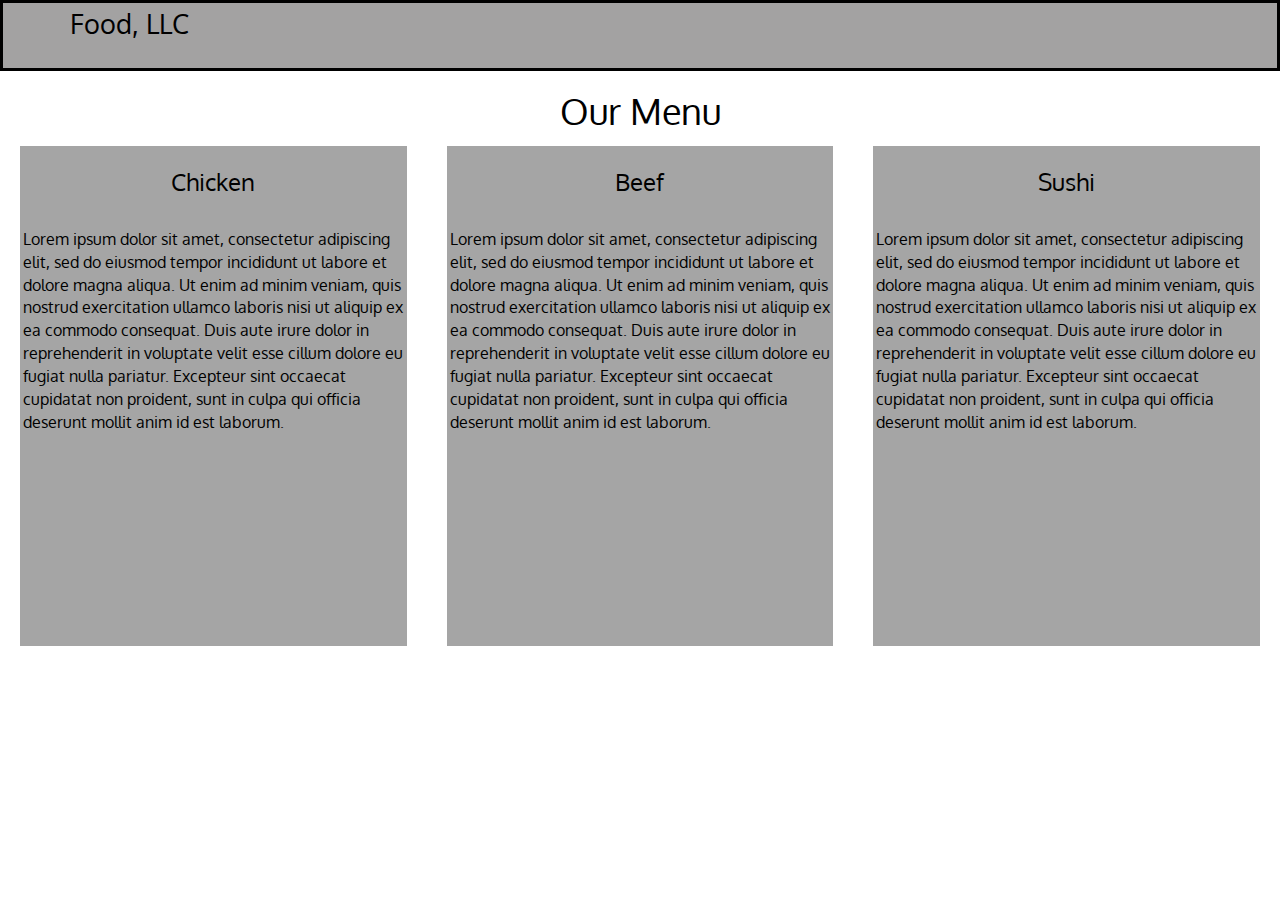
==== module3-solution/index.html @ eab25c7e "Add files via upload" ====
<!DOCTYPE html>
<html lang="en">
  <head>
    <meta charset="utf-8">
    <meta name="viewport" content="width=device-width, initial-scale=1">
    <title>Assignment Solution for Module 3</title>
    <link rel="stylesheet" href="css/bootstrap.min.css">
    <link rel="stylesheet" href="css/styles.css">
    <link href='https://fonts.googleapis.com/css?family=Oxygen:400,300,700' rel='stylesheet' type='text/css'>
  </head>

<body>
    <a name="top"></a>
    <!-- Navbar -->
    <header>
        <nav id="header-nav" class="navbar navbar-default">
          <div class="container">
            <div class="navbar-header">
    
              <div class="navbar-brand">
                <a href="index.html"><h1>Food, LLC</h1></a>
              </div>
    
              <button type="button" class="navbar-toggle collapsed" data-toggle="collapse" data-target="#collapsable-nav" aria-expanded="false">
                <span class="sr-only">Toggle navigation</span>
                <span class="icon-bar"></span>
                <span class="icon-bar"></span>
                <span class="icon-bar"></span>
              </button>
            </div>
    
            <div id="collapsable-nav" class="collapse navbar-collapse">
               <ul id="nav-list" class="nav navbar-nav navbar-right visible-xs">
                <li>
                  <a href="#Chicken">
                    <br class="hidden-xs"> Chicken </a>
                </li>
                <li>
                  <a href="#Beef">
                    <br class="hidden-xs"> Beef </a>
                </li>
                <li>
                  <a href="#Sushi">
                    <br class="hidden-xs"> Sushi</a>
                </li>

              </ul><!-- #nav-list -->
            </div><!-- .collapse .navbar-collapse -->
          </div><!-- .container -->
        </nav><!-- #header-nav -->
      </header>

    <!-- Page Heading: centered -->
    <h1 class="text-center">Our Menu</h1>

    <!-- Full Grip-->
    <div id="main-content">
    <div class="col-md-4 col-sm-6 col-xs-12">
        <section name="Chicken" id="section-content">
            <a name="Chicken"></a>
            <h3 class="text-center">Chicken</h3>
        <p>          
            <br>Lorem ipsum dolor sit amet, consectetur adipiscing elit, sed do eiusmod tempor incididunt ut labore et dolore magna aliqua. Ut enim ad minim veniam, quis nostrud exercitation ullamco laboris nisi ut aliquip ex ea commodo consequat. Duis aute irure dolor in reprehenderit in voluptate velit esse cillum dolore eu fugiat nulla pariatur. Excepteur sint occaecat cupidatat non proident, sunt in culpa qui officia deserunt mollit anim id est laborum.</br>
            <a href="#top" class="visible-xs"><br>Back to top</a>
        </p>
    </div>
    </section>

    <div class="col-md-4 col-sm-6 col-xs-12" id="section-content" >
        <section id="section-content">
            <a name="Beef"></a>
            <h3 class="text-center">Beef</h3>
            <p>          
                <br>Lorem ipsum dolor sit amet, consectetur adipiscing elit, sed do eiusmod tempor incididunt ut labore et dolore magna aliqua. Ut enim ad minim veniam, quis nostrud exercitation ullamco laboris nisi ut aliquip ex ea commodo consequat. Duis aute irure dolor in reprehenderit in voluptate velit esse cillum dolore eu fugiat nulla pariatur. Excepteur sint occaecat cupidatat non proident, sunt in culpa qui officia deserunt mollit anim id est laborum.</br>
                <a href="#top" class="visible-xs"><br>Back to top</a>
            </p>
        </div>
        </section>
    </div>

    <div class="col-md-4 col-sm-12 col-xs-12" id="section-content">
        <section name="Sushi" id="section-content">
            <a name="Sushi"></a>
            <h3 class="text-center">Sushi</h3>
            <p>          
                <br>Lorem ipsum dolor sit amet, consectetur adipiscing elit, sed do eiusmod tempor incididunt ut labore et dolore magna aliqua. Ut enim ad minim veniam, quis nostrud exercitation ullamco laboris nisi ut aliquip ex ea commodo consequat. Duis aute irure dolor in reprehenderit in voluptate velit esse cillum dolore eu fugiat nulla pariatur. Excepteur sint occaecat cupidatat non proident, sunt in culpa qui officia deserunt mollit anim id est laborum.</br>
                <a href="#top" class="visible-xs"><br>Back to top</a>
            </p>
                
        </div>
        </section>
    </div>
   </div>  


    <!-- jQuery (Bootstrap JS plugins depend on it) -->
    <script src="js/jquery-2.1.4.min.js"></script>
    <script src="js/bootstrap.min.js"></script>
    <script src="js/script.js"></script>

</body>
</html>
---- module3-solution/css/styles.css ----
body {
    font-size: 16px;
    color: black;
    background-color: white;
    font-family: 'Oxygen', sans-serif;
    width: 100%;
  }
  
  #header-nav {
    background-color: #a3a2a2;
    border-width: 3px;
    border-radius: 0;
    border-color:black;
  }

  .navbar-brand {
    padding-top: 5px;
    margin: 5px 10px 10px 0;
  }
  
  .navbar-brand h1 { 
    font-family: 'Oxygen', sans-serif;
    color: black;
    font-size: 1.5em;
    margin-top: 0;
    margin-bottom: 0;
    line-height: .75;
  }

  #nav-list {
    margin-top: 5px;
  }
  #nav-list a {
    color: black;
    text-align: center;
  }
  #nav-list a:hover {
    background: #E7E7E7;
  }
  #nav-list a span {
    font-size: 1.8em;
  }

  .navbar-header button.navbar-toggle, .navbar-header .icon-bar {
      border: 1px solid black;

  }


  section#section-content {
    background-color: #A5A5A5;
    padding: 3px 3px 3px 3px;
    margin: 5px 5px 5px 5px;
    color: black;
    box-sizing: border-box;
    height: 500px;
    

  }
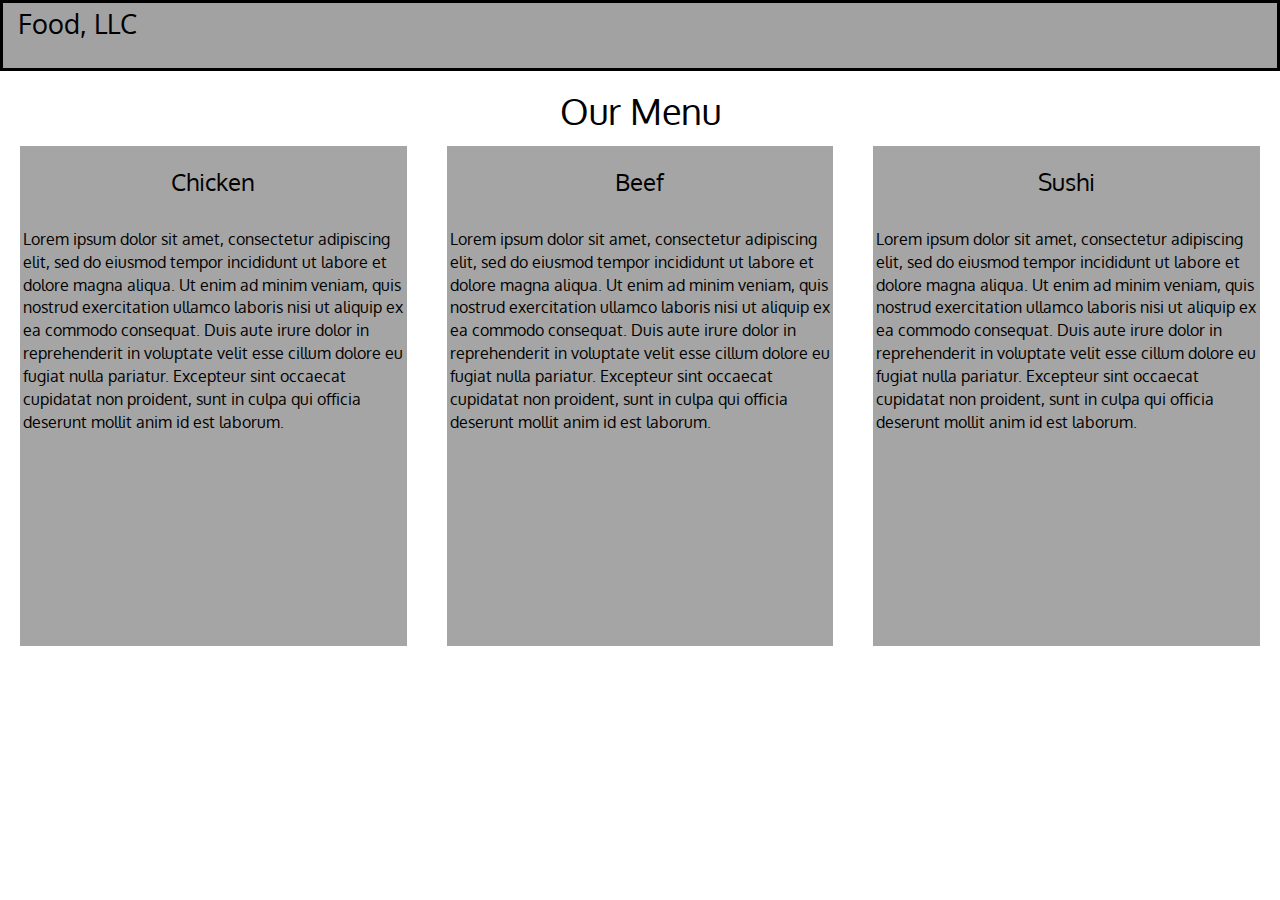
==== commit af847b57: "Update index.html" ====
--- a/module3-solution/index.html
+++ b/module3-solution/index.html
@@ -14,7 +14,7 @@
     <!-- Navbar -->
     <header>
         <nav id="header-nav" class="navbar navbar-default">
-          <div class="container">
+          <div class="container-fluid">
             <div class="navbar-header">
     
               <div class="navbar-brand">
@@ -99,4 +99,4 @@
     <script src="js/script.js"></script>
 
 </body>
-</html>+</html>
